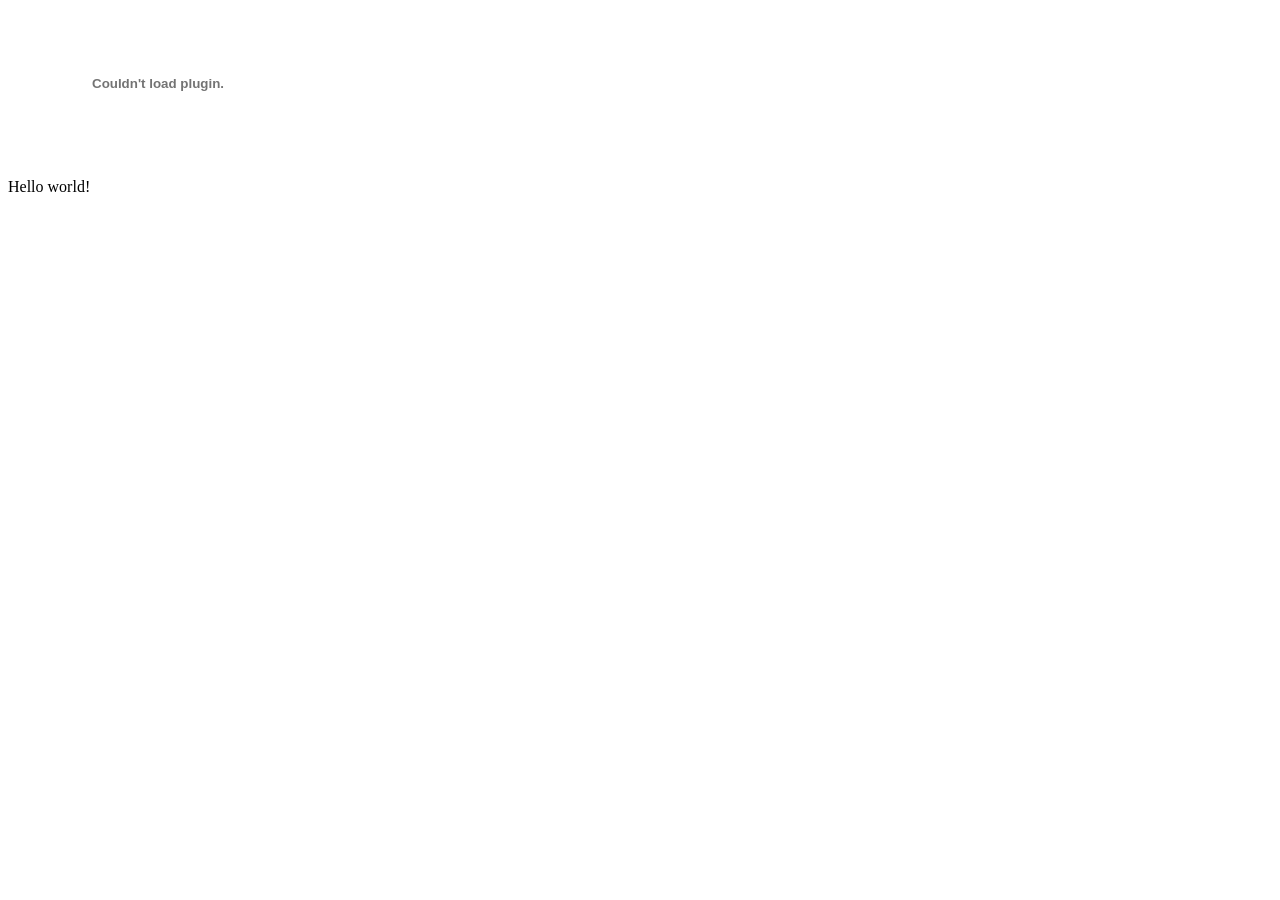
==== hbbtv.html @ 2338cd77 "Add initial HbbTV HTML structure" ====
<!DOCTYPE html PUBLIC "-//HbbTV//1.1.1//EN" "http://www.hbbtv.org/dtd/HbbTV-1.1.1.dtd">
<html xmlns="http://www.w3.org/1999/xhtml">
<head>
    <title>Hello world app</title>
    <meta http-equiv="Content-Type" content="application/vnd.hbbtv.xhtml+xml; utf-8" />
    <link rel="stylesheet" href="hello-world.css" />
    <script type="text/javascript" src="hello-world.js"></script>
</head>

<body onload="sayHello();">
    <div>
        <object type="application/oipfApplicationManager" id="applicationManager"> </object>
    </div>
    <!-- we shall define a safe area within the body -->
    <div class="safe_area" id="app_area">
        <!-- here we show the message -->
        <div class="center">
            <p class="hello_style">Hello world!</p>
        </div>
    </div>
</body>
</html>
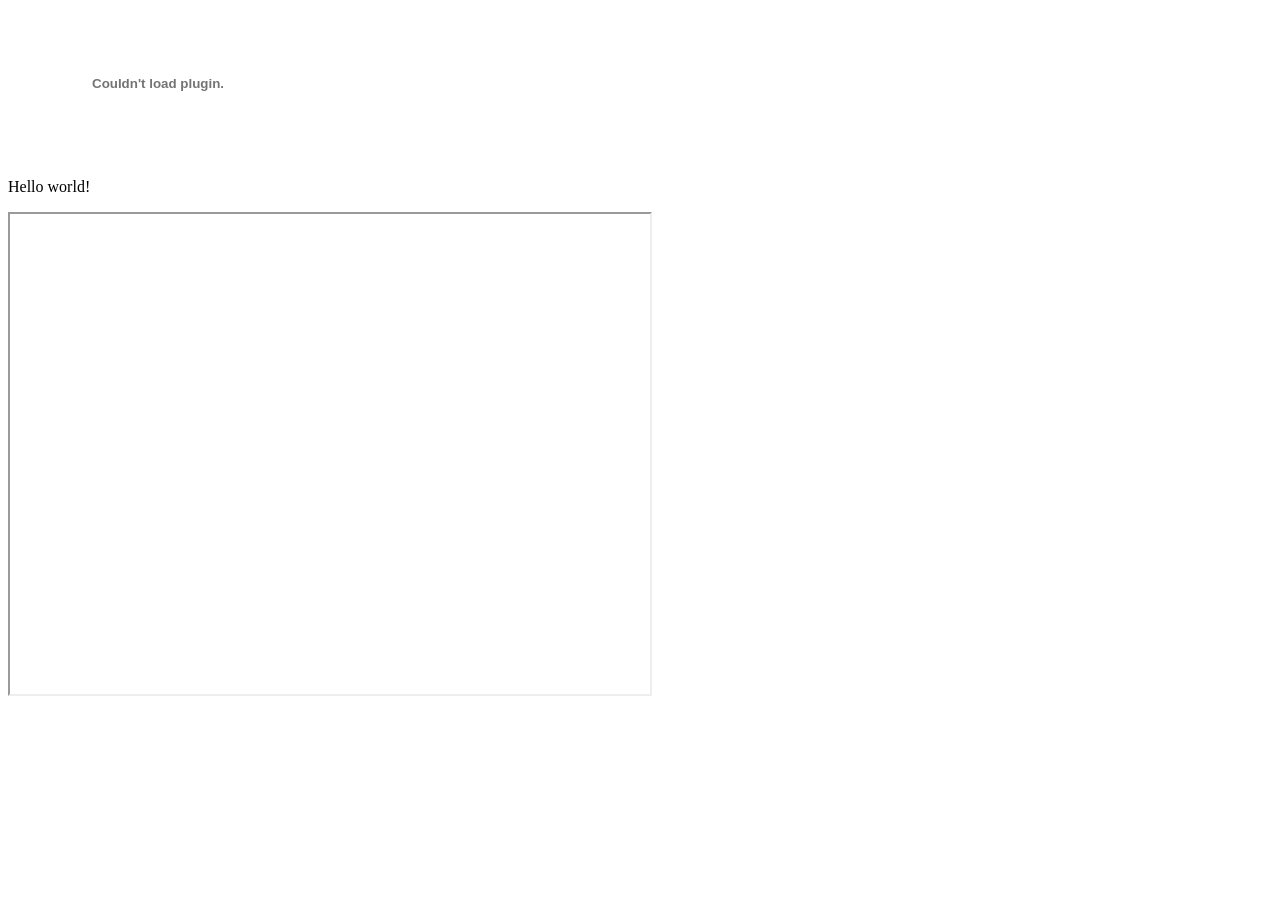
==== commit 99373106: "Add iframe for Google Drive video preview" ====
--- a/hbbtv.html
+++ b/hbbtv.html
@@ -16,6 +16,7 @@
         <!-- here we show the message -->
         <div class="center">
             <p class="hello_style">Hello world!</p>
+                <iframe src="https://drive.google.com/file/d/1yumFsFUl50Jf_azFk-A_r22Sf9k11jK6/preview" width="640" height="480" allow="autoplay"></iframe>
         </div>
     </div>
 </body>
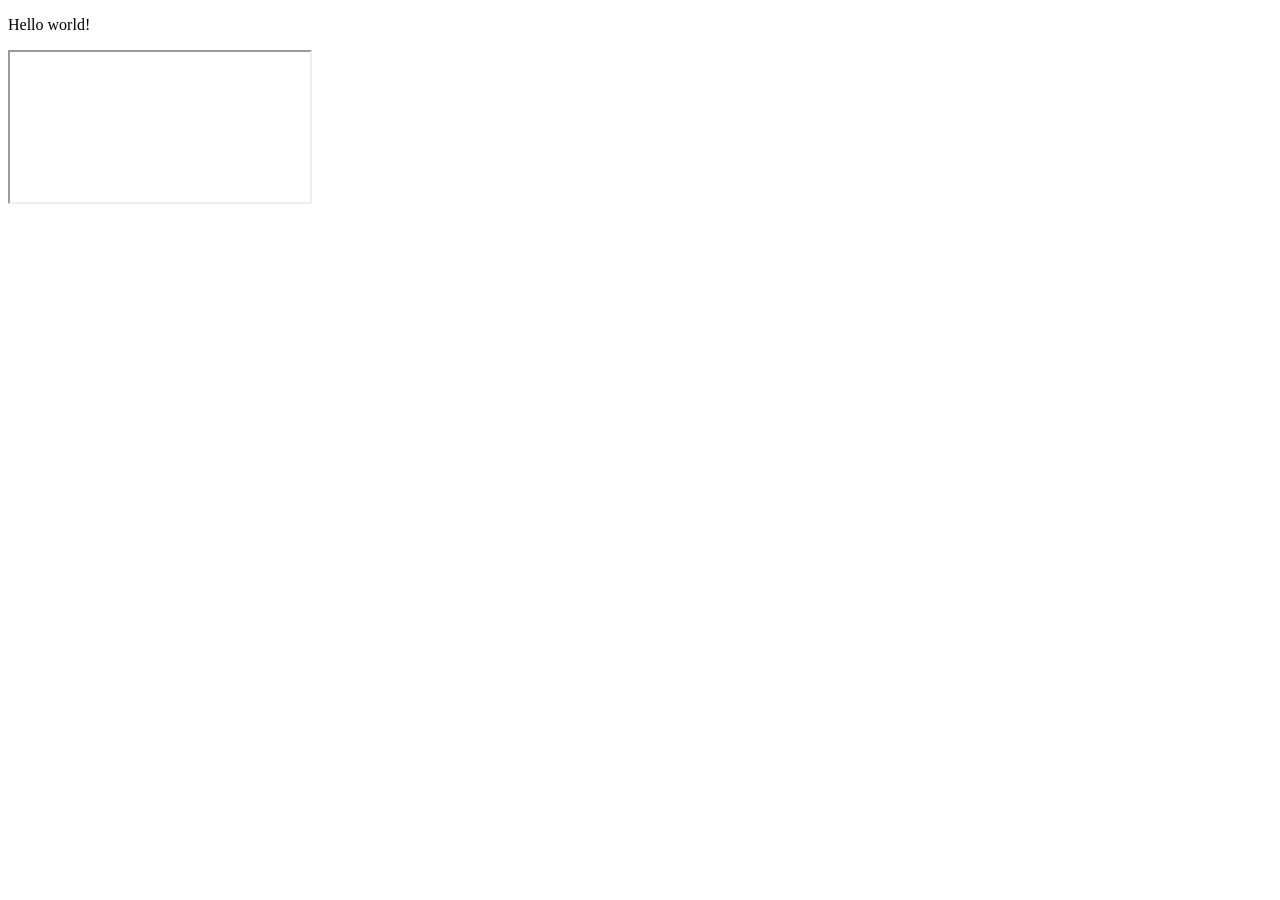
==== commit 0d9c2fee: "Update hbbtv.html" ====
--- a/hbbtv.html
+++ b/hbbtv.html
@@ -9,14 +9,14 @@
 
 <body onload="sayHello();">
     <div>
-        <object type="application/oipfApplicationManager" id="applicationManager"> </object>
+       <!-- <object type="application/oipfApplicationManager" id="applicationManager"> </object>-->
     </div>
     <!-- we shall define a safe area within the body -->
     <div class="safe_area" id="app_area">
         <!-- here we show the message -->
         <div class="center">
             <p class="hello_style">Hello world!</p>
-                <iframe src="https://drive.google.com/file/d/1yumFsFUl50Jf_azFk-A_r22Sf9k11jK6/preview" width="640" height="480" allow="autoplay"></iframe>
+                <iframe src="https://media-gmcdn.eduplay.rnp.br/media/GGJ2NJnlaZj8/SkXVyJ06v3OeF6x2Q3J38A'0/1773729315817.mp4" allow="autoplay"></iframe>
         </div>
     </div>
 </body>
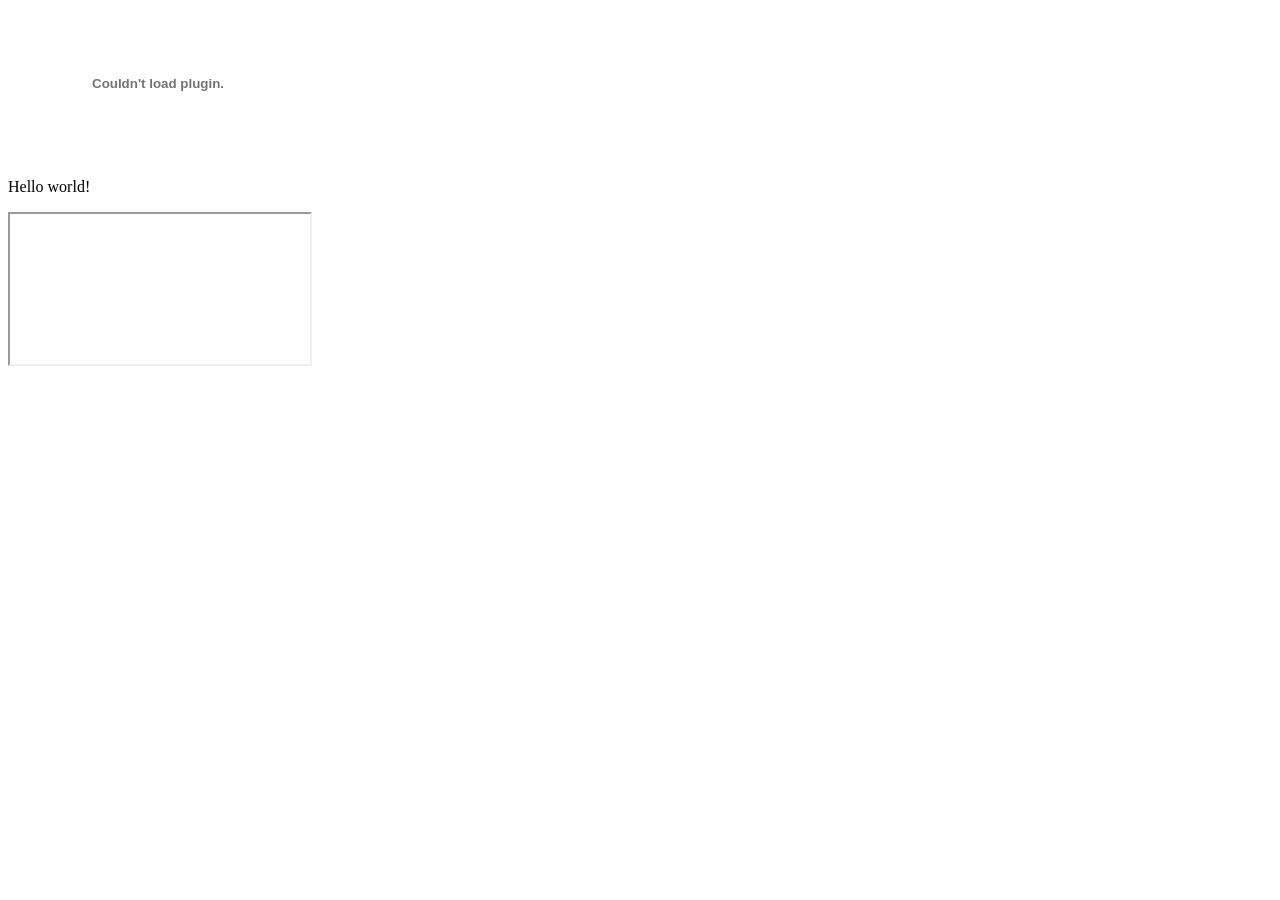
==== commit 82889269: "Uncomment application manager object in hbbtv.html" ====
--- a/hbbtv.html
+++ b/hbbtv.html
@@ -9,7 +9,7 @@
 
 <body onload="sayHello();">
     <div>
-       <!-- <object type="application/oipfApplicationManager" id="applicationManager"> </object>-->
+       <object type="application/oipfApplicationManager" id="applicationManager"> </object>
     </div>
     <!-- we shall define a safe area within the body -->
     <div class="safe_area" id="app_area">
@@ -17,6 +17,7 @@
         <div class="center">
             <p class="hello_style">Hello world!</p>
                 <iframe src="https://media-gmcdn.eduplay.rnp.br/media/GGJ2NJnlaZj8/SkXVyJ06v3OeF6x2Q3J38A'0/1773729315817.mp4" allow="autoplay"></iframe>
+            
         </div>
     </div>
 </body>
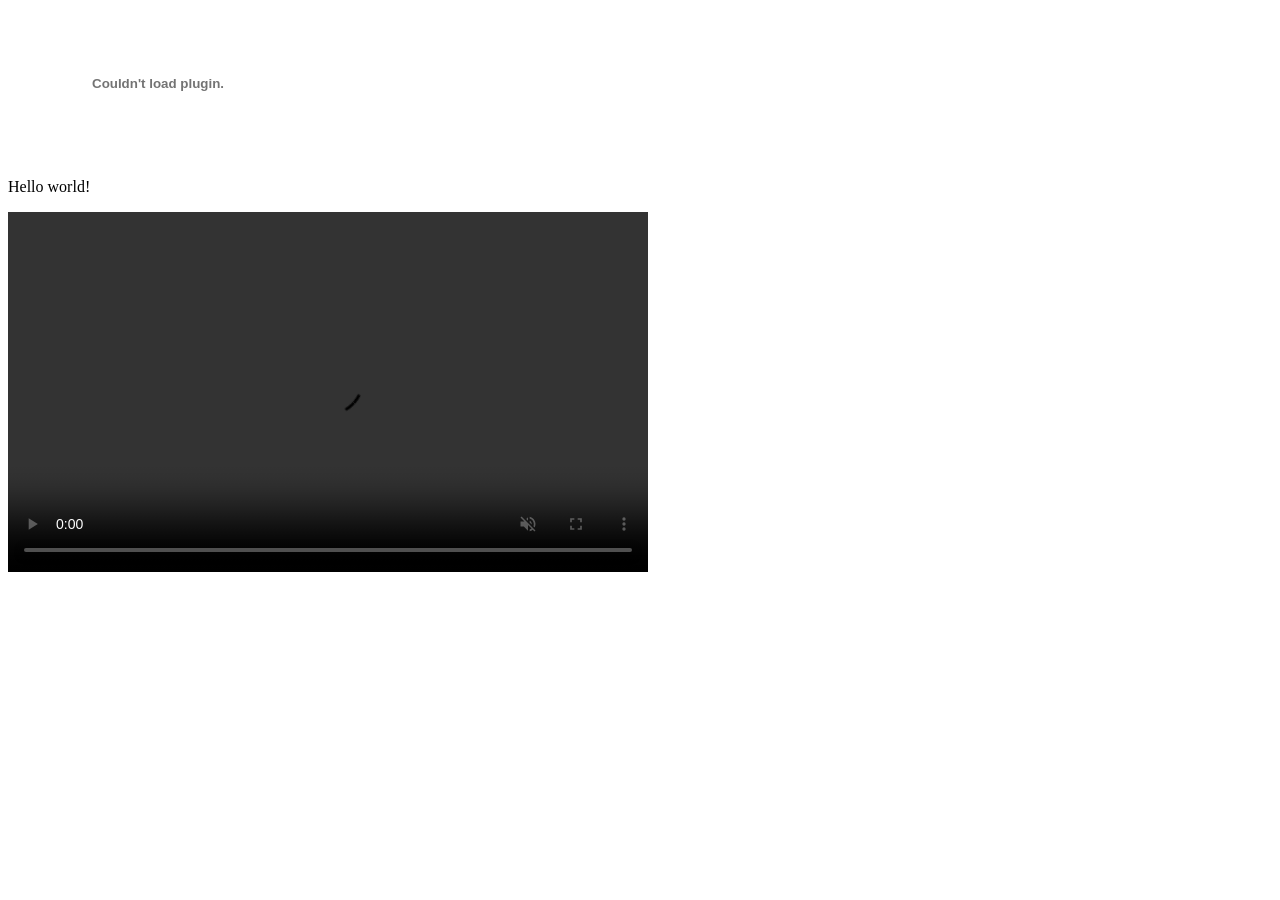
==== commit b6244d4b: "Update hbbtv.html" ====
--- a/hbbtv.html
+++ b/hbbtv.html
@@ -11,12 +11,15 @@
     <div>
        <object type="application/oipfApplicationManager" id="applicationManager"> </object>
     </div>
-    <!-- we shall define a safe area within the body -->
+    
     <div class="safe_area" id="app_area">
-        <!-- here we show the message -->
         <div class="center">
             <p class="hello_style">Hello world!</p>
-                <iframe src="https://media-gmcdn.eduplay.rnp.br/media/GGJ2NJnlaZj8/SkXVyJ06v3OeF6x2Q3J38A'0/1773729315817.mp4" allow="autoplay"></iframe>
+            
+            <video width="640" height="360" controls="controls" autoplay="autoplay" muted="muted">
+                <source src="https://media-gmcdn.eduplay.rnp.br/media/GGJ2NJnlaZj8/SkXVyJ06v3OeF6x2Q3J38A'0/1773729315817.mp4" type="video/mp4" />
+             
+            </video>
             
         </div>
     </div>
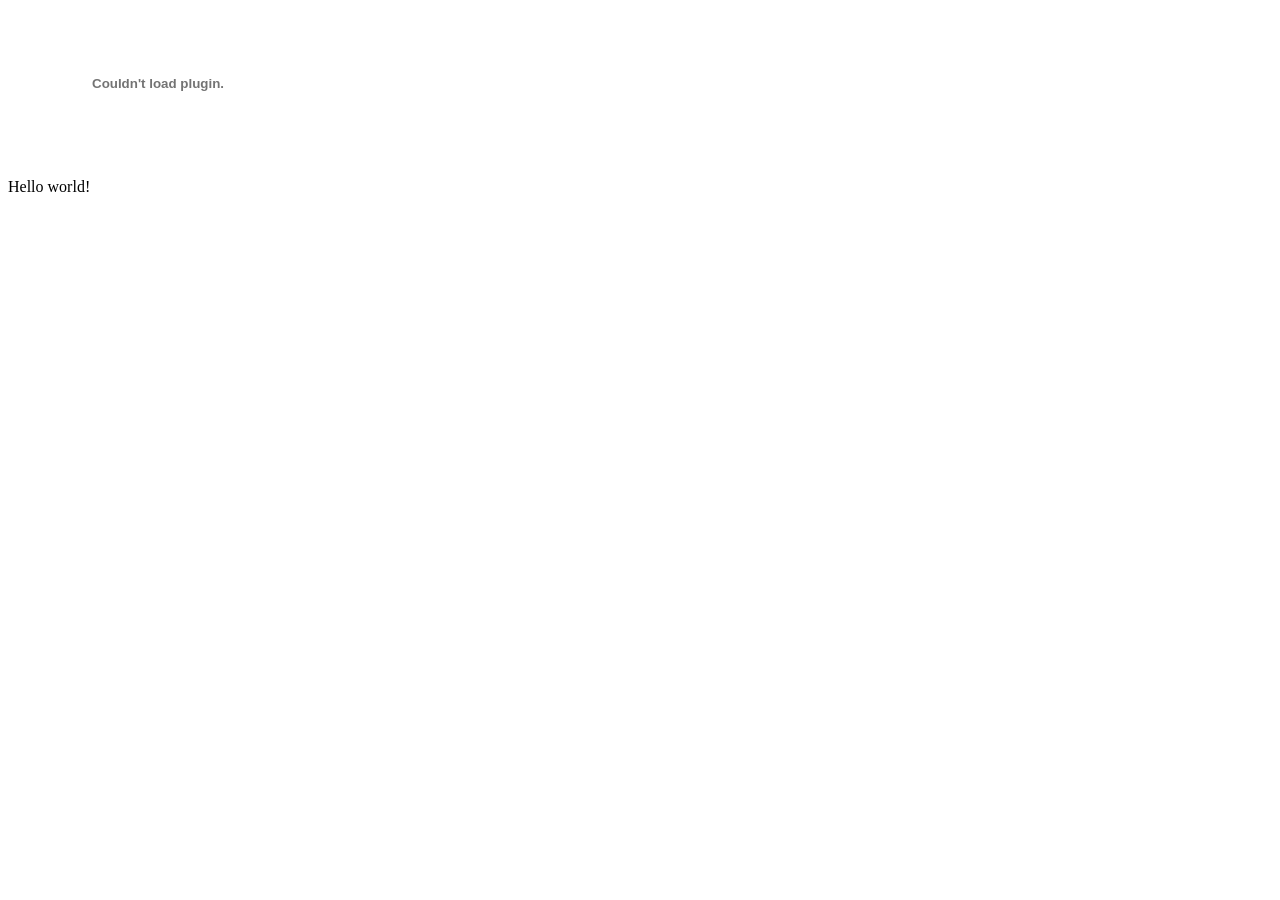
==== commit c488e0da: "Update hbbtv.html" ====
--- a/hbbtv.html
+++ b/hbbtv.html
@@ -5,6 +5,20 @@
     <meta http-equiv="Content-Type" content="application/vnd.hbbtv.xhtml+xml; utf-8" />
     <link rel="stylesheet" href="hello-world.css" />
     <script type="text/javascript" src="hello-world.js"></script>
+    <style>
+        /* Garante que o iframe fique centralizado e visível na área da TV */
+        .video-container {
+            position: relative;
+            width: 640px;
+            height: 360px;
+            margin: 0 auto;
+        }
+        iframe {
+            width: 100%;
+            height: 100%;
+            border: none;
+        }
+    </style>
 </head>
 
 <body onload="sayHello();">
@@ -16,10 +30,13 @@
         <div class="center">
             <p class="hello_style">Hello world!</p>
             
-            <video width="640" height="360" controls="controls" autoplay="autoplay" muted="muted">
-                <source src="https://media-gmcdn.eduplay.rnp.br/media/GGJ2NJnlaZj8/SkXVyJ06v3OeF6x2Q3J38A'0/1773729315817.mp4" type="video/mp4" />
-             
-            </video>
+            <div class="video-container">
+                <iframe 
+                    src="https://eduplay.rnp.br/app/embed/video/mestrado" 
+                    allow="autoplay; fullscreen" 
+                    allowfullscreen>
+                </iframe>
+            </div>
             
         </div>
     </div>
